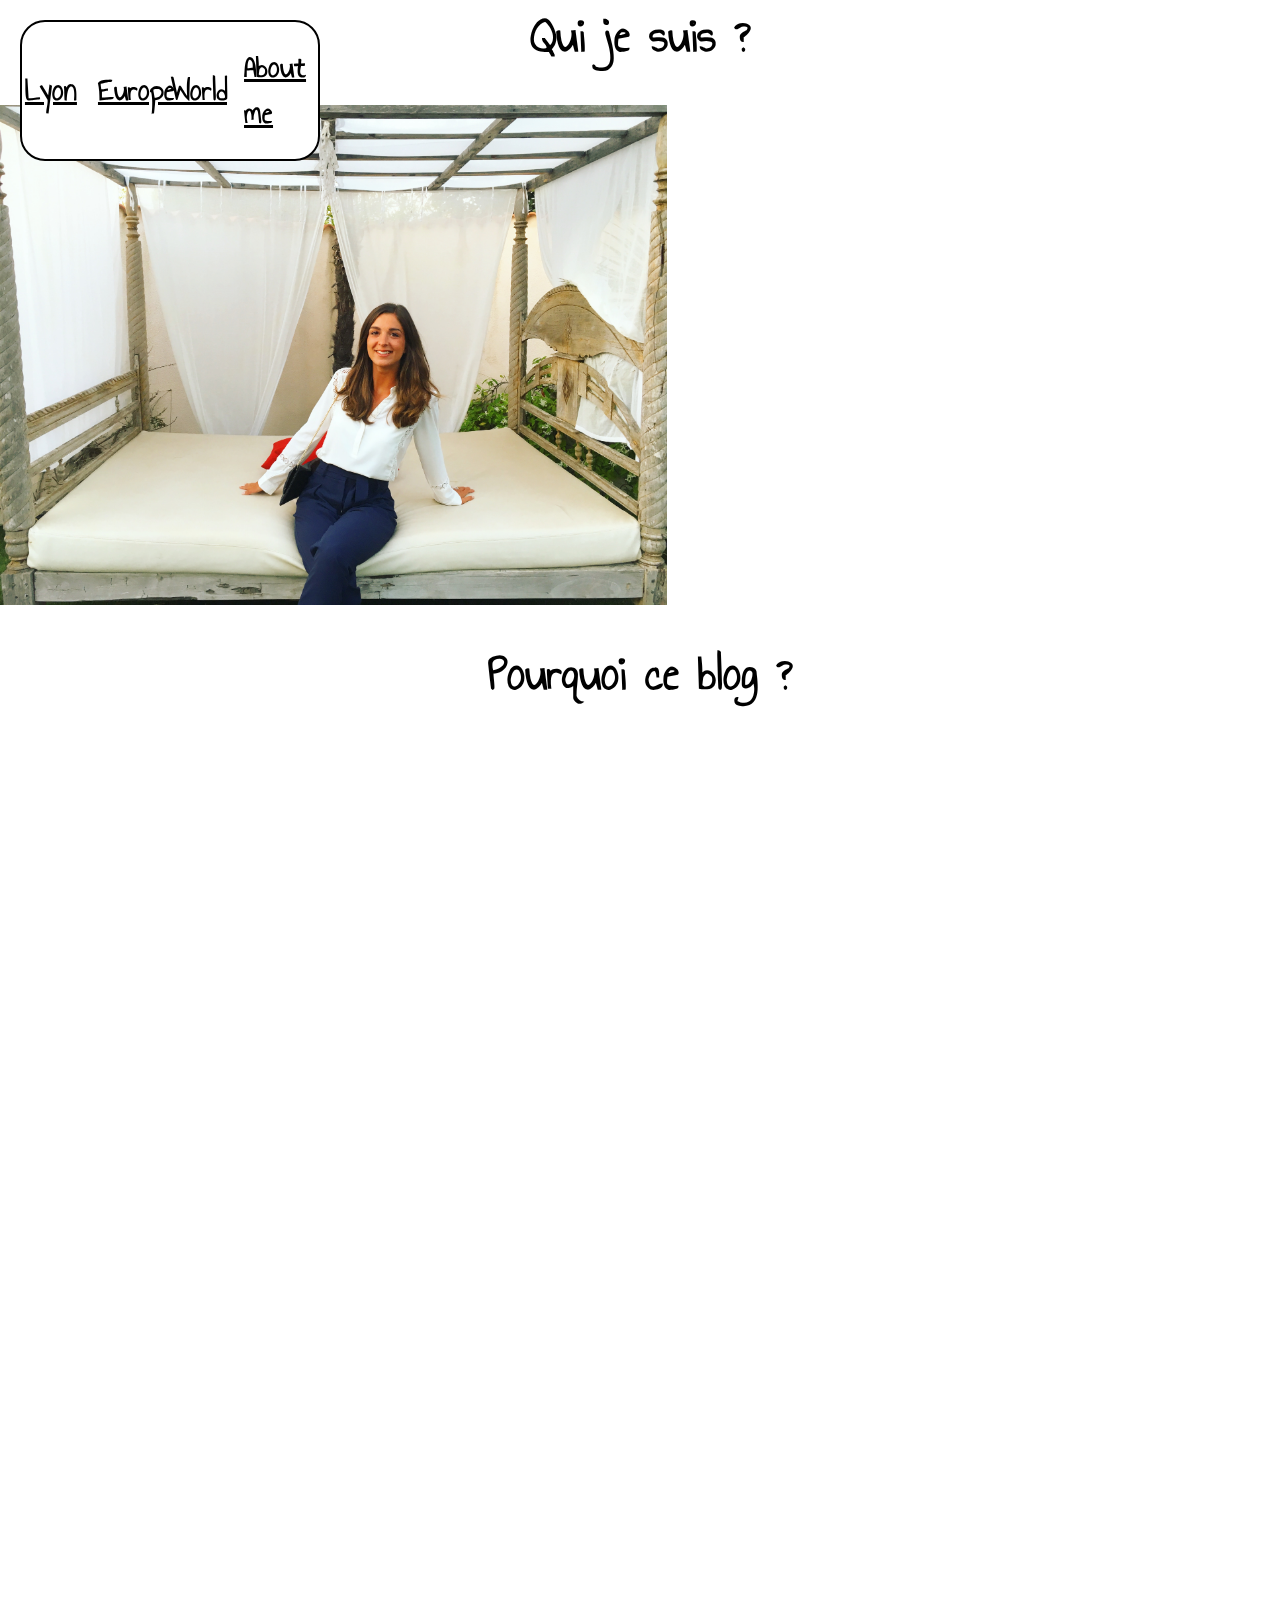
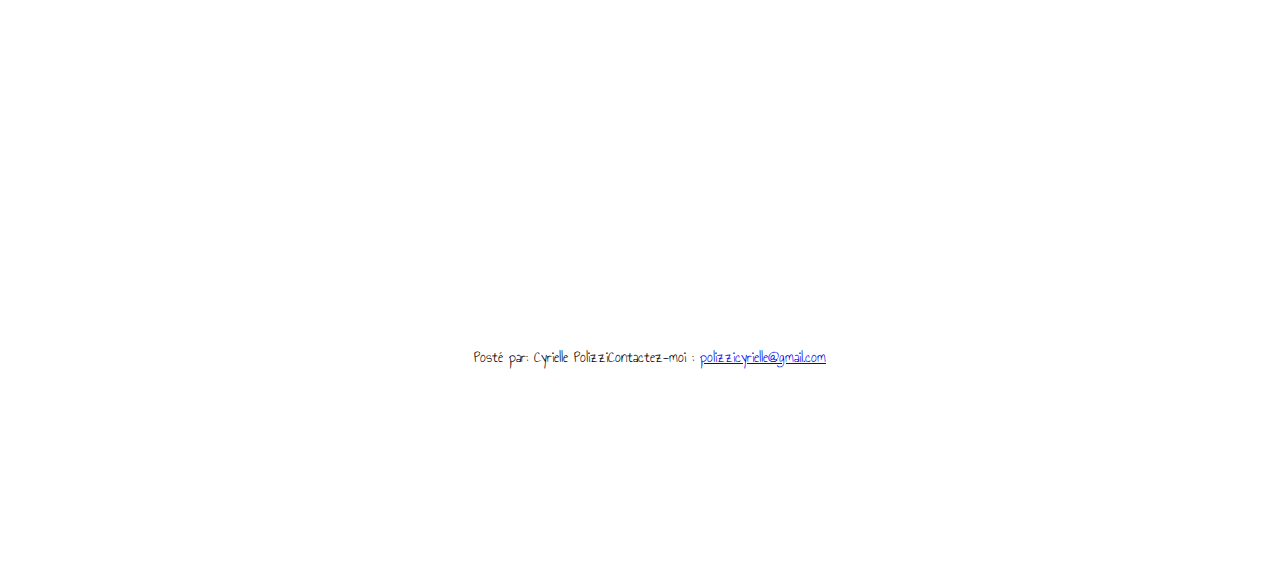
==== pages/aboutme.html @ 15480dd0 "Add files via upload" ====
<Doctype html>

<html>
    <head>
            <meta charset="UTF-8"/>
            <link rel="stylesheet" href="../style/aboutme.css"/>
            <!-- Global site tag (gtag.js) - Google Analytics -->
<script async src="https://www.googletagmanager.com/gtag/js?id=UA-120166343-1"></script>
<script>
  window.dataLayer = window.dataLayer || [];
  function gtag(){dataLayer.push(arguments);}
  gtag('js', new Date());

  gtag('config', 'UA-120166343-1');
</script>

    </head>
    
    <body>
        
        <header>
            
            <a href="pages/lyon.html"> 
                <article id="article-1"> 
                    <h1>Lyon</h1>
                </article>
            </a> 

            <a href="pages/europe.html"> 
                <article id="article-2">
                    <h1>Europe</h1>
                </article>
            </a>
            
            <a href="pages/monde.html"> 
                <article id="article-3">
                    <h1>World</h1>
                </article>
            </a>

            <a href="pages/aboutme.html"> 
                <article id="article-3">
                    <h1>About me</h1>
                </article>
            </a>

        </header>

        <section>
            <title> About me </title>
    
            <h1> Qui je suis ?  </h1>
            <p> 
                    <img src="../img/me.jpg" alt="Bar">
            </p>
    
            <h1> Pourquoi ce blog ? </h1>

        </section>

        <footer>
            <p>Posté par: Cyrielle Polizzi</p>
            <p>Contactez-moi : <a href="mailto: polizzicyrielle@gmail.com">
            polizzicyrielle@gmail.com</a></p>


        </footer>   

    </body>
    
</html>
---- style/aboutme.css ----
@import url('https://fonts.googleapis.com/css?family=Annie+Use+Your+Telescope|Nothing+You+Could+Do|Anaheim');

html, body {
    margin: 0; 
}

header {
    display: flex;
    flex-direction: row;
    flex-wrap: wrap;
    justify-content: center;
    align-items: center;
    background-color: white;
    min-height: 5%;
    margin: 20px;
    font-family: 'Annie Use Your Telescope', cursive;
    border: 2px double black;
    border-radius: 25px; 
    position: fixed; 
}
    
header a {
    width: 24%; 
    color:black;
    font-family: 'Annie Use Your Telescope', cursive;
    margin: 1px;
}

section { 
    height: 550%;
}

.carrousel {
    flex-direction: row;
    align-items: center;
    justify-content: center; 
}

section h1 { 
    flex-direction: row;
    justify-content: center;
    font-family: 'Annie Use Your Telescope', cursive;
    font-size: 50px; 
    text-align: center; 
    
}

section h2 {
    flex-direction: row;
    justify-content: center;
    font-family: 'Annie Use Your Telescope', cursive;
    font-size: 30px; 
    text-align: center; 
}

img {
    height: 500px; 
}

footer {
    display: flex;
    flex-direction: row;
    flex-wrap: wrap;
    justify-content: center;
    align-items: center; 
    height: 20%;
    background-image: url("img/background1.jpg");
    min-height: 45%;
    width: 100%;
    margin:0;
    padding: 5px 10px; 
    font-family: 'Annie Use Your Telescope', cursive;
}
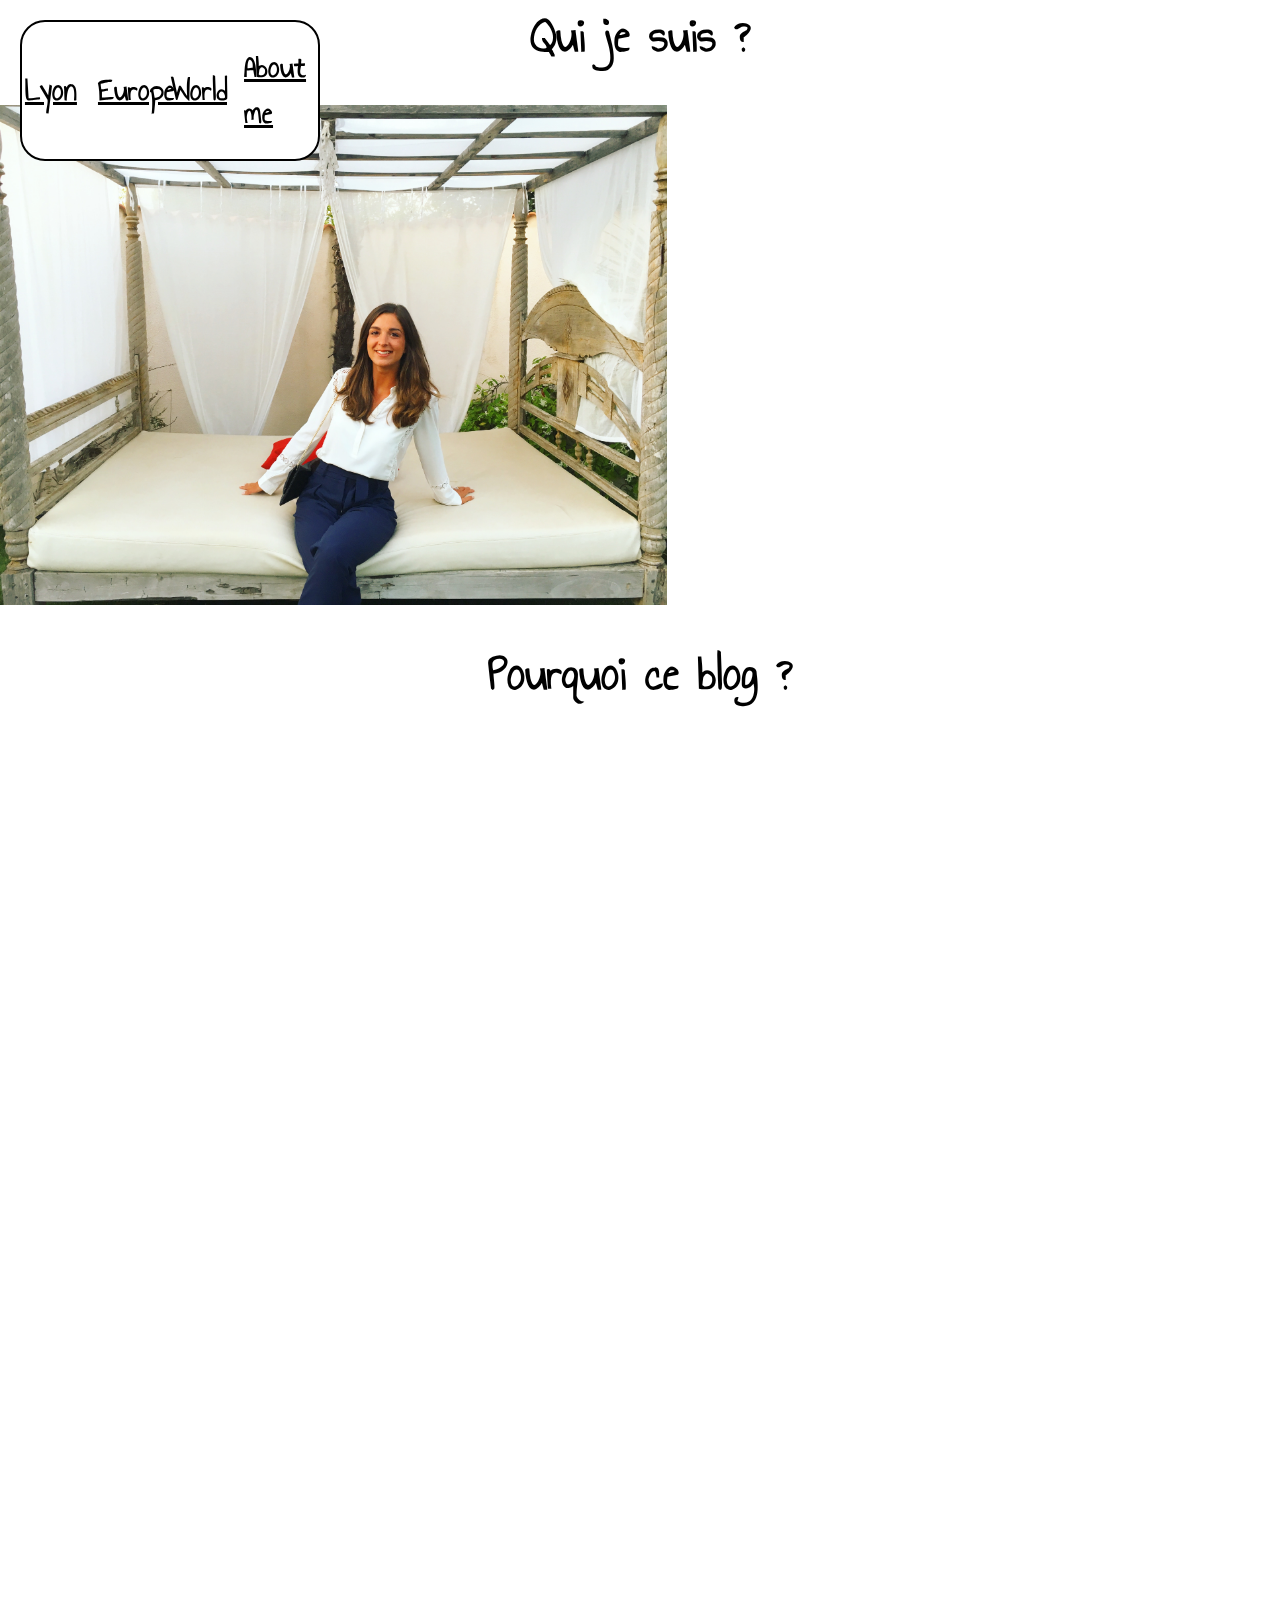
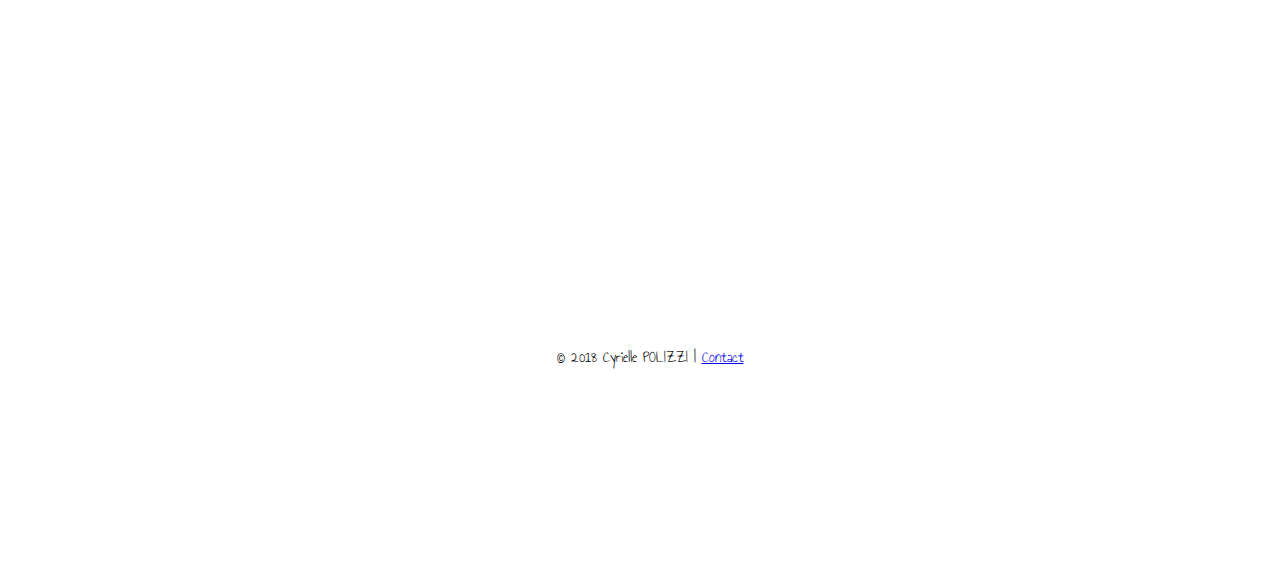
==== commit 81c52be9: "Add files via upload" ====
--- a/pages/aboutme.html
+++ b/pages/aboutme.html
@@ -49,22 +49,22 @@
         <section>
             <title> About me </title>
     
+            <article> 
             <h1> Qui je suis ?  </h1>
             <p> 
                     <img src="../img/me.jpg" alt="Bar">
             </p>
     
             <h1> Pourquoi ce blog ? </h1>
-
+        </article>
+        
         </section>
 
         <footer>
-            <p>Posté par: Cyrielle Polizzi</p>
-            <p>Contactez-moi : <a href="mailto: polizzicyrielle@gmail.com">
-            polizzicyrielle@gmail.com</a></p>
-
-
-        </footer>   
+                <article> 
+                <p> © 2018 Cyrielle POLIZZI | <a href="mailto: polizzicyrielle@gmail.com"> Contact </a></p>
+                </article>
+        </footer>  
 
     </body>
     
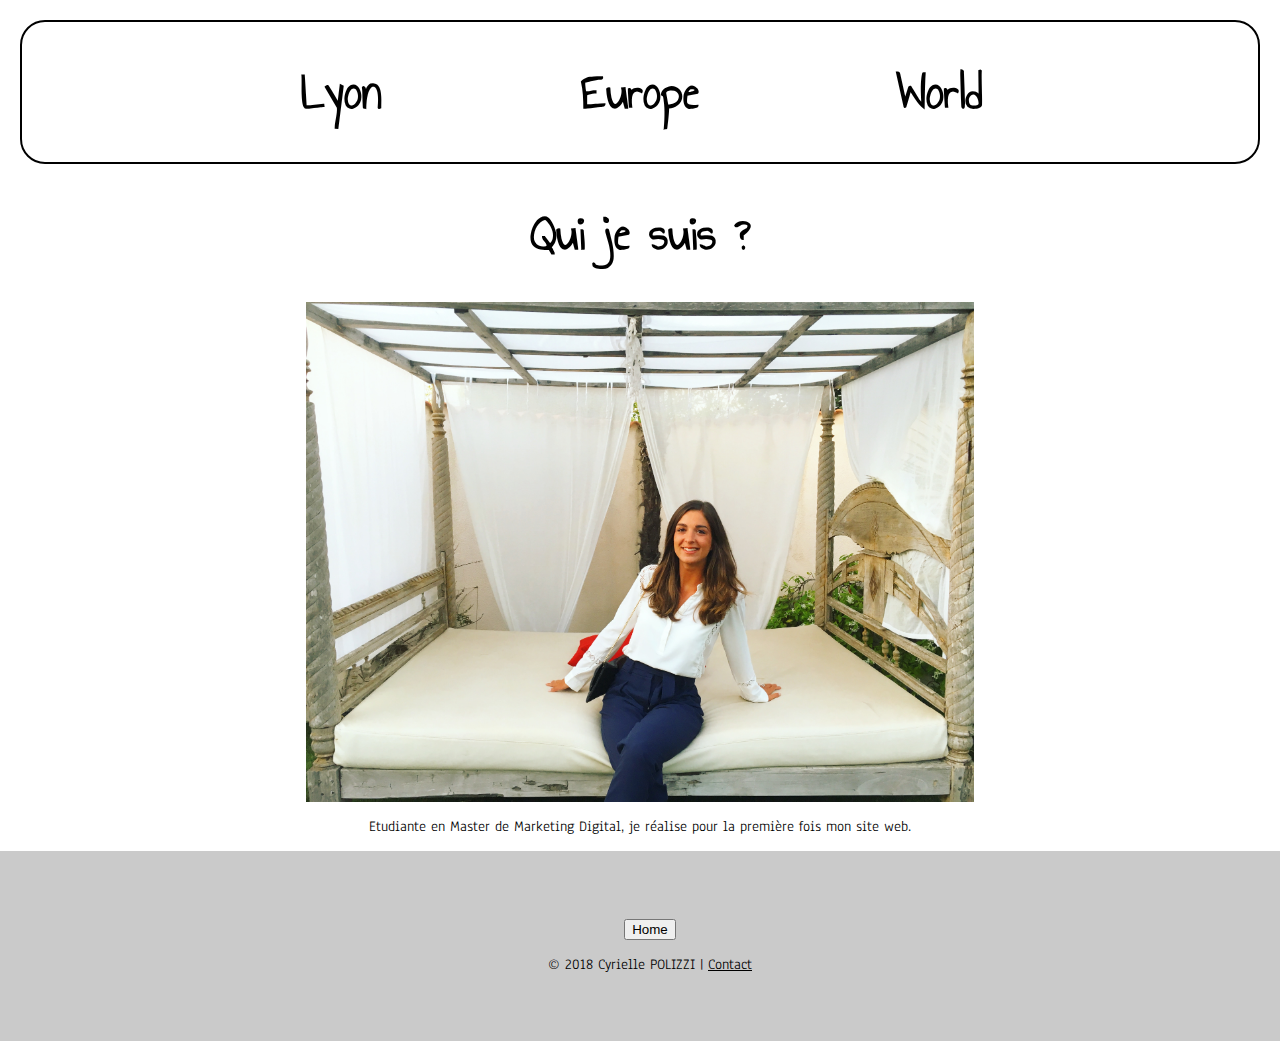
==== commit 437434ba: "Add files via upload" ====
--- a/pages/aboutme.html
+++ b/pages/aboutme.html
@@ -18,29 +18,23 @@
     
     <body>
         
-        <header>
+        <header id="menu">
             
-            <a href="pages/lyon.html"> 
+            <a href="lyon.html"> 
                 <article id="article-1"> 
                     <h1>Lyon</h1>
                 </article>
             </a> 
 
-            <a href="pages/europe.html"> 
+            <a href="europe.html"> 
                 <article id="article-2">
                     <h1>Europe</h1>
                 </article>
             </a>
             
-            <a href="pages/monde.html"> 
+            <a href="monde.html"> 
                 <article id="article-3">
                     <h1>World</h1>
-                </article>
-            </a>
-
-            <a href="pages/aboutme.html"> 
-                <article id="article-3">
-                    <h1>About me</h1>
                 </article>
             </a>
 
@@ -51,19 +45,29 @@
     
             <article> 
             <h1> Qui je suis ?  </h1>
-            <p> 
+                    <div class="carrousel"> 
                     <img src="../img/me.jpg" alt="Bar">
-            </p>
-    
-            <h1> Pourquoi ce blog ? </h1>
-        </article>
-        
+                    </div>
+
+                    <p> 
+                        Etudiante en Master de Marketing Digital, je réalise pour la première fois mon site web. 
+
+                    </p>
+            </article>
+
         </section>
 
         <footer>
-                <article> 
-                <p> © 2018 Cyrielle POLIZZI | <a href="mailto: polizzicyrielle@gmail.com"> Contact </a></p>
-                </article>
+
+            <article>   
+            <p> <a href="../index.html"> 
+                <button>Home</button>
+            </a> </p> 
+
+           
+             <p> © 2018 Cyrielle POLIZZI | <a href="mailto: polizzicyrielle@gmail.com"> Contact </a></p>
+            </article>
+
         </footer>  
 
     </body>
--- a/style/aboutme.css
+++ b/style/aboutme.css
@@ -4,7 +4,7 @@
     margin: 0; 
 }
 
-header {
+#menu {
     display: flex;
     flex-direction: row;
     flex-wrap: wrap;
@@ -16,18 +16,38 @@
     font-family: 'Annie Use Your Telescope', cursive;
     border: 2px double black;
     border-radius: 25px; 
-    position: fixed; 
+
 }
-    
-header a {
+
+#menu a {
     width: 24%; 
-    color:black;
+    color: white;
     font-family: 'Annie Use Your Telescope', cursive;
     margin: 1px;
+
+
 }
 
-section { 
-    height: 550%;
+#menu article {
+    width: 100%;  
+    display: flex; 
+    flex-direction: row;
+    justify-content: center;
+    align-items : center;
+    background-repeat : no-repeat;
+    background-position : right top;
+    background-size : cover;
+    cursor: pointer;
+    transition: all 0.1s cubic-bezier(1,0,1,-0.02);
+    font-size: 25px;
+    color: black; 
+
+} 
+
+#menu article:hover {
+    color: grey; 
+    opacity:0,8;
+
 }
 
 .carrousel {
@@ -57,17 +77,38 @@
     height: 500px; 
 }
 
+p { 
+    font-family: 'Anaheim', sans-serif; 
+    font-size: 15px; 
+}
+
+article { 
+    flex-direction: column;
+    justify-content: center;
+    font-family: 'Annie Use Your Telescope', cursive;
+    font-size: 30px; 
+    text-align: center;    
+}
+
 footer {
     display: flex;
     flex-direction: row;
     flex-wrap: wrap;
     justify-content: center;
     align-items: center; 
-    height: 20%;
-    background-image: url("img/background1.jpg");
-    min-height: 45%;
+    height: 10px;
+    min-height: 20%;
     width: 100%;
-    margin:0;
     padding: 5px 10px; 
-    font-family: 'Annie Use Your Telescope', cursive;
-}+    font-family: 'Anaheim', cursive;
+    background-color:rgb(202, 202, 202); 
+}
+
+footer a {
+    color: black;
+}
+
+footer a:hover {
+    color:grey;
+}
+
